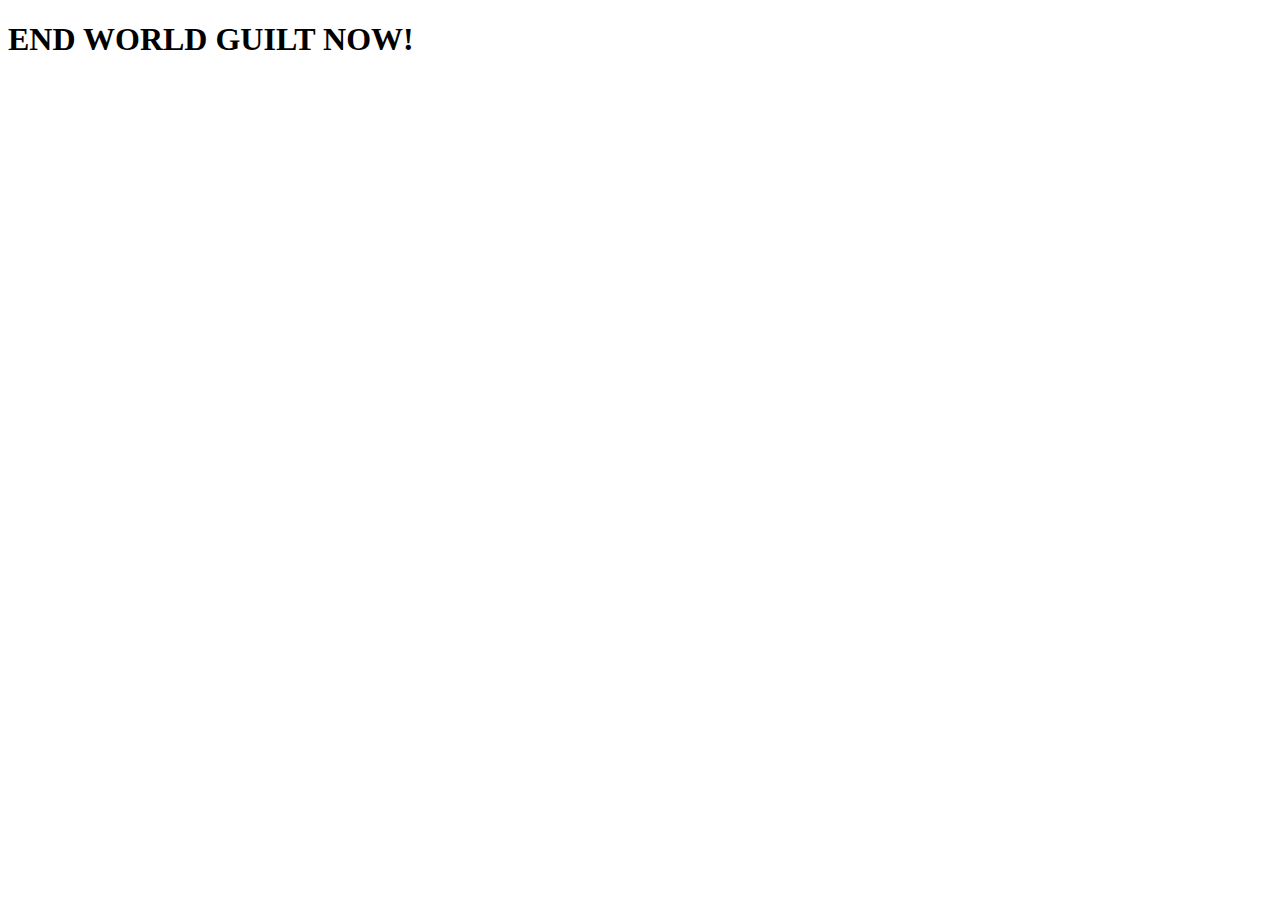
==== index.html @ d36023b3 "jason" ====
<!DOCTYPE html>
<html lang="en">
<head>
    <meta charset="UTF-8">
    <meta http-equiv="X-UA-Compatible" content="IE=edge">
    <meta name="viewport" content="width=device-width, initial-scale=1.0">
    <title>Document</title>
</head>
<body>
    <h1> END WORLD GUILT NOW!</h1>
    
</body>
</html>
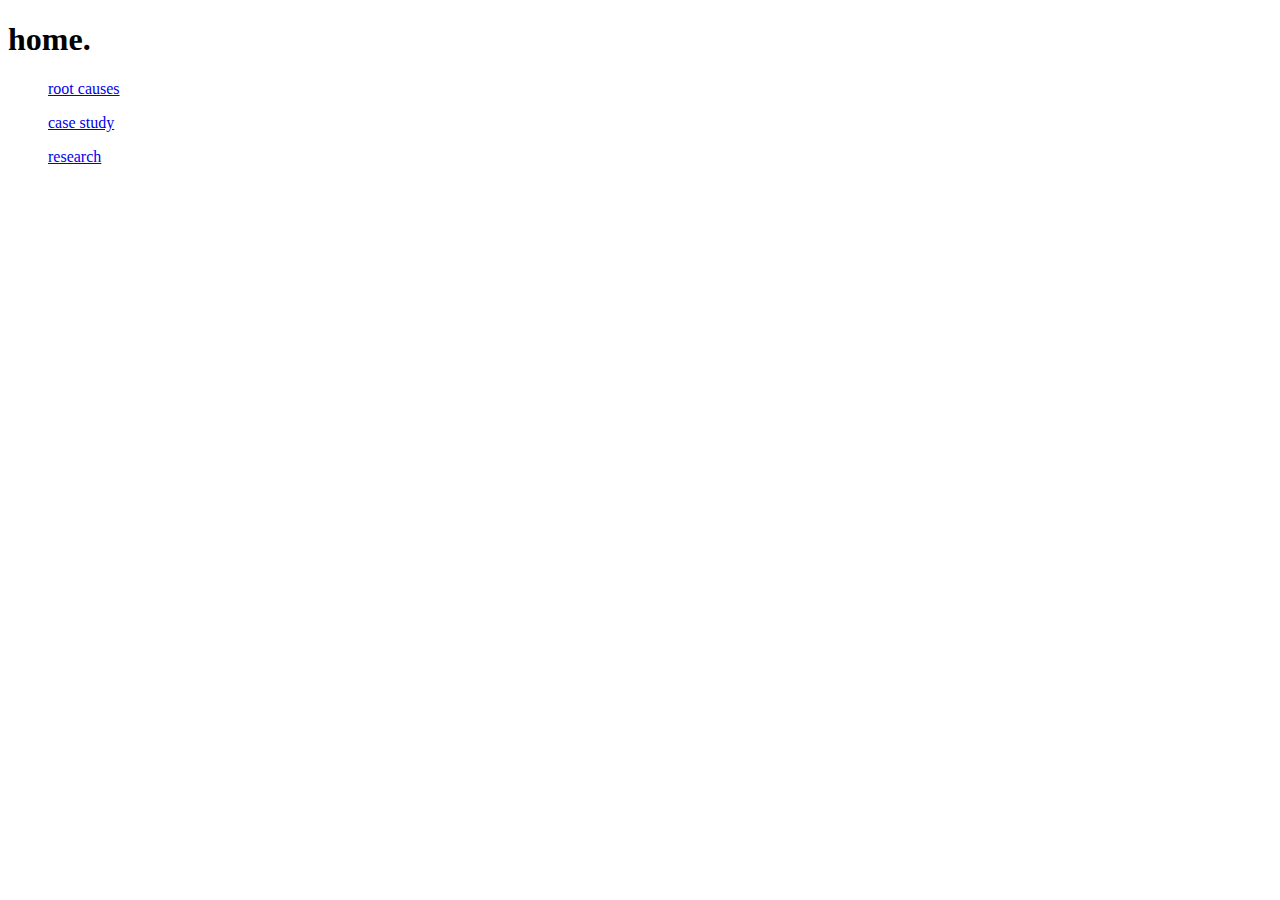
==== commit 3aebcc4c: "capstone" ====
--- a/index.html
+++ b/index.html
@@ -7,7 +7,11 @@
     <title>Document</title>
 </head>
 <body>
-    <h1> END WORLD GUILT NOW!</h1>
-    
+    <h1>home.</h1>
+    <li>
+        <ul> <a href="RootCausesName.html">root causes</a></ul>
+        <ul> <a href="CaseStudyName.html">case study</a></ul>
+        <ul> <a href="jason_research.html"> research</a></ul>
+    </li>
 </body>
 </html>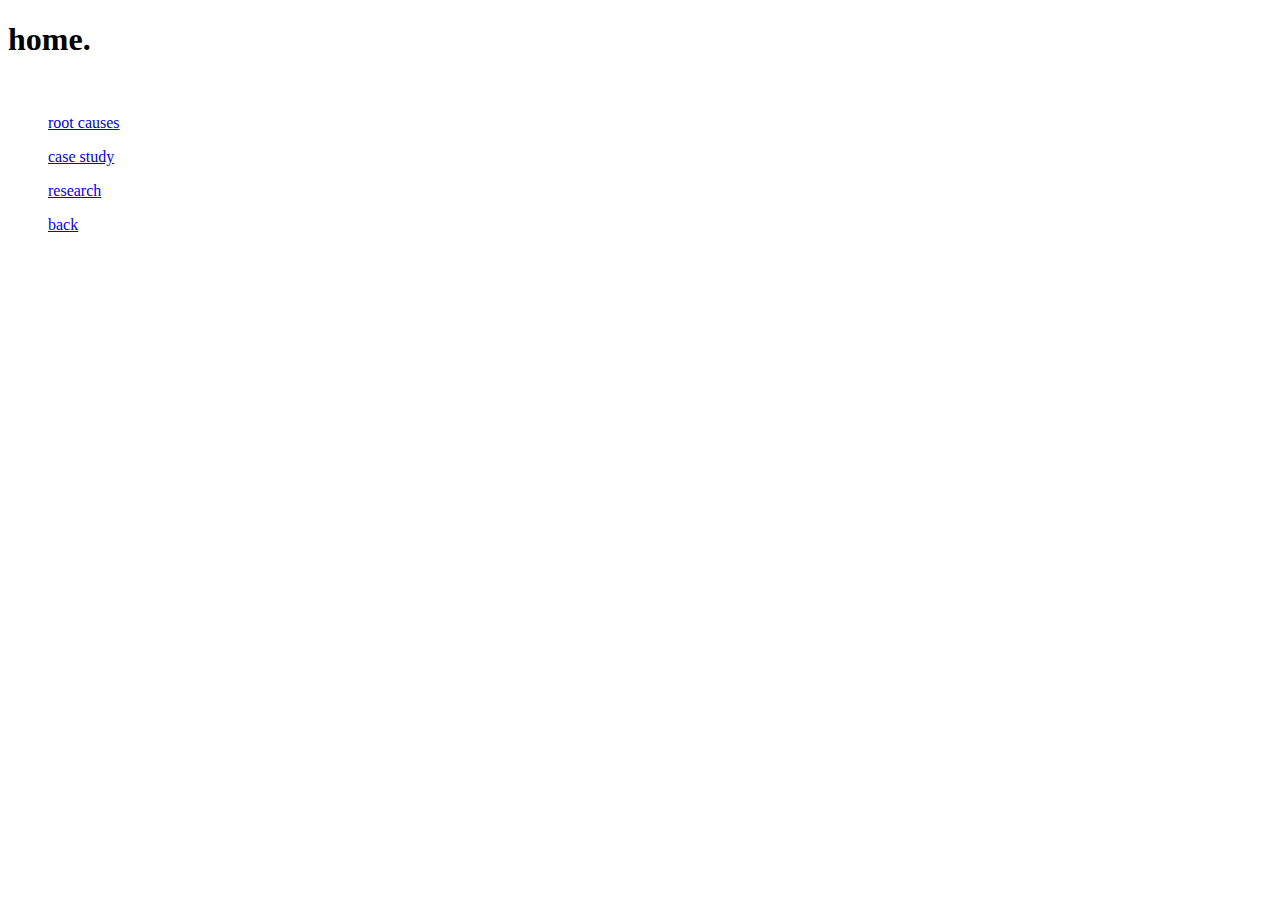
==== commit 4e3cb7b7: "xxx" ====
--- a/index.html
+++ b/index.html
@@ -9,9 +9,11 @@
 <body>
     <h1>home.</h1>
     <li>
-        <ul> <a href="RootCausesName.html">root causes</a></ul>
+        <li> <ul> <a href="RootCausesName.html">root causes</a></ul>
+        </li>
         <ul> <a href="CaseStudyName.html">case study</a></ul>
         <ul> <a href="jason_research.html"> research</a></ul>
+        <ul> <a href="initialresearchTEMPLATE.html">back</a></ul>
     </li>
 </body>
 </html>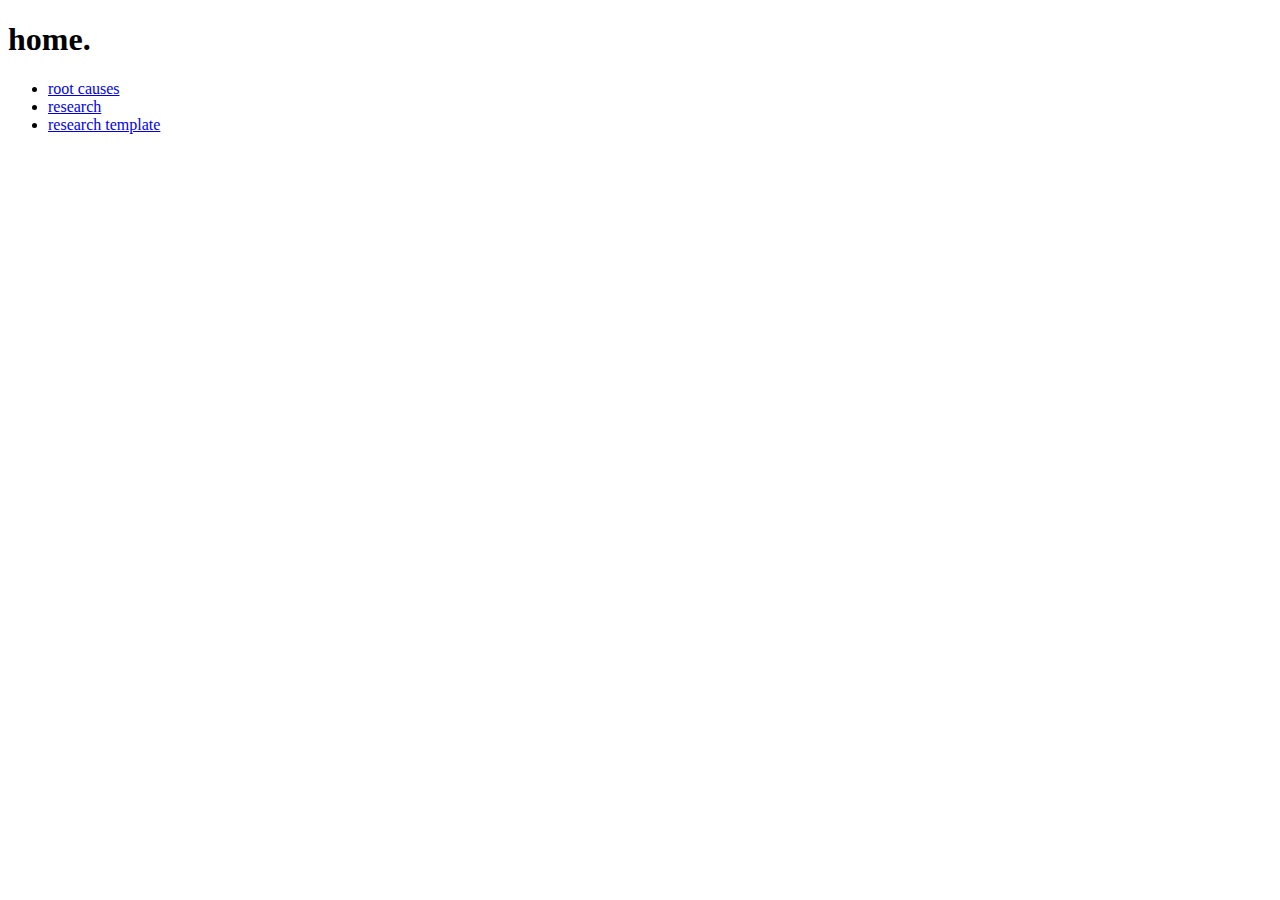
==== commit 59962efc: "awa" ====
--- a/index.html
+++ b/index.html
@@ -8,12 +8,10 @@
 </head>
 <body>
     <h1>home.</h1>
-    <li>
-        <li> <ul> <a href="RootCausesName.html">root causes</a></ul>
-        </li>
-        <ul> <a href="CaseStudyName.html">case study</a></ul>
-        <ul> <a href="jason_research.html"> research</a></ul>
-        <ul> <a href="initialresearchTEMPLATE.html">back</a></ul>
-    </li>
+    <ul>
+        <li> <a href="RootCausesName.html">root causes</a> </li>
+        <li> <a href="jason_research.html"> research</a></li>
+        <li> <a href="Bootstrap5_Project_Main.html">research template</a></li>
+    </ul>
 </body>
 </html>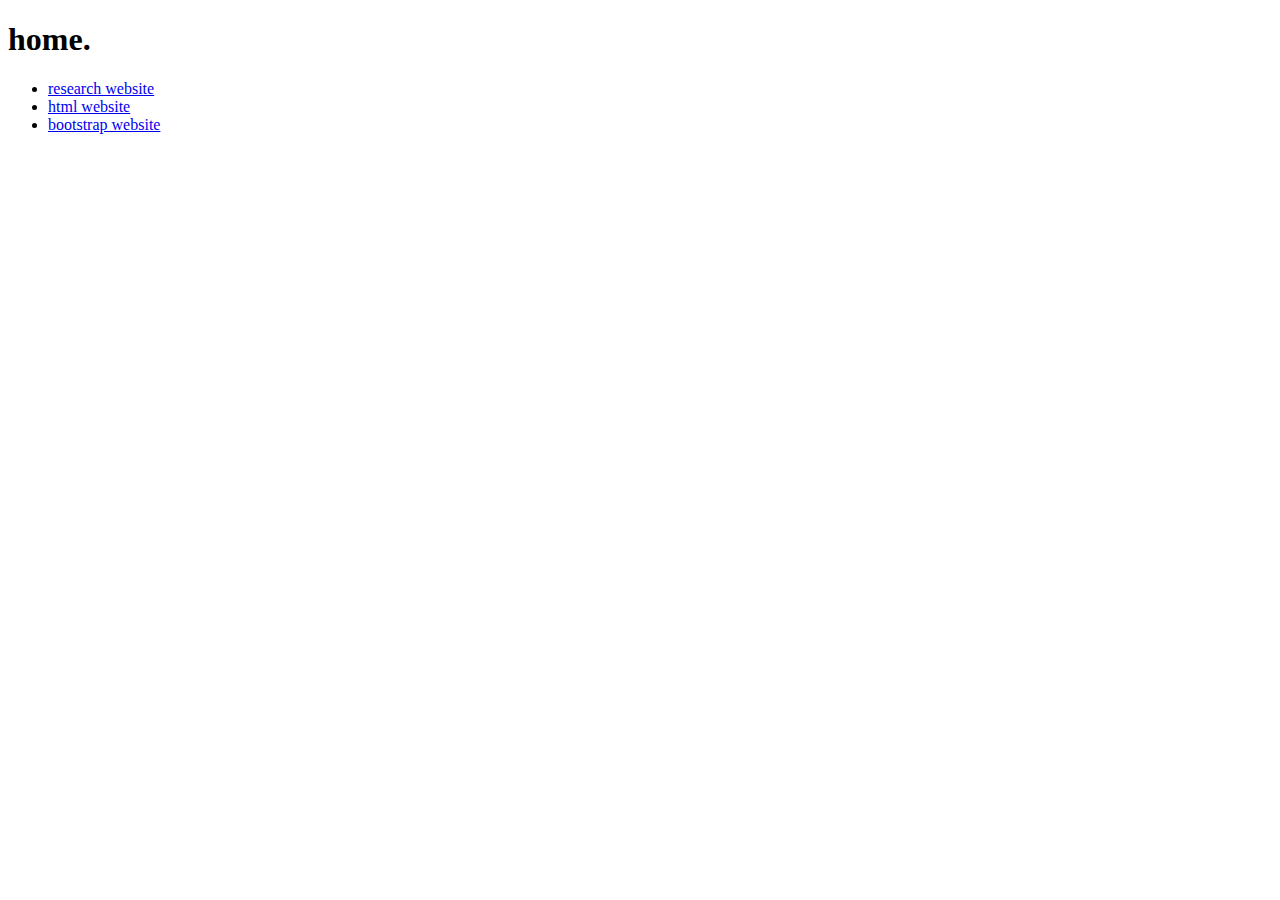
==== commit aa69b3a0: "awd" ====
--- a/index.html
+++ b/index.html
@@ -9,9 +9,9 @@
 <body>
     <h1>home.</h1>
     <ul>
-        <li> <a href="RootCausesName.html">root causes</a> </li>
-        <li> <a href="jason_research.html"> research</a></li>
-        <li> <a href="Bootstrap5_Project_Main.html">research template</a></li>
+        <li> <a href="RootCausesName.html">research website</a> </li>
+        <li> <a href="jason_research.html"> html website</a></li>
+        <li> <a href="Bootstrap5_Project_Main.html">bootstrap website</a></li>
     </ul>
 </body>
 </html>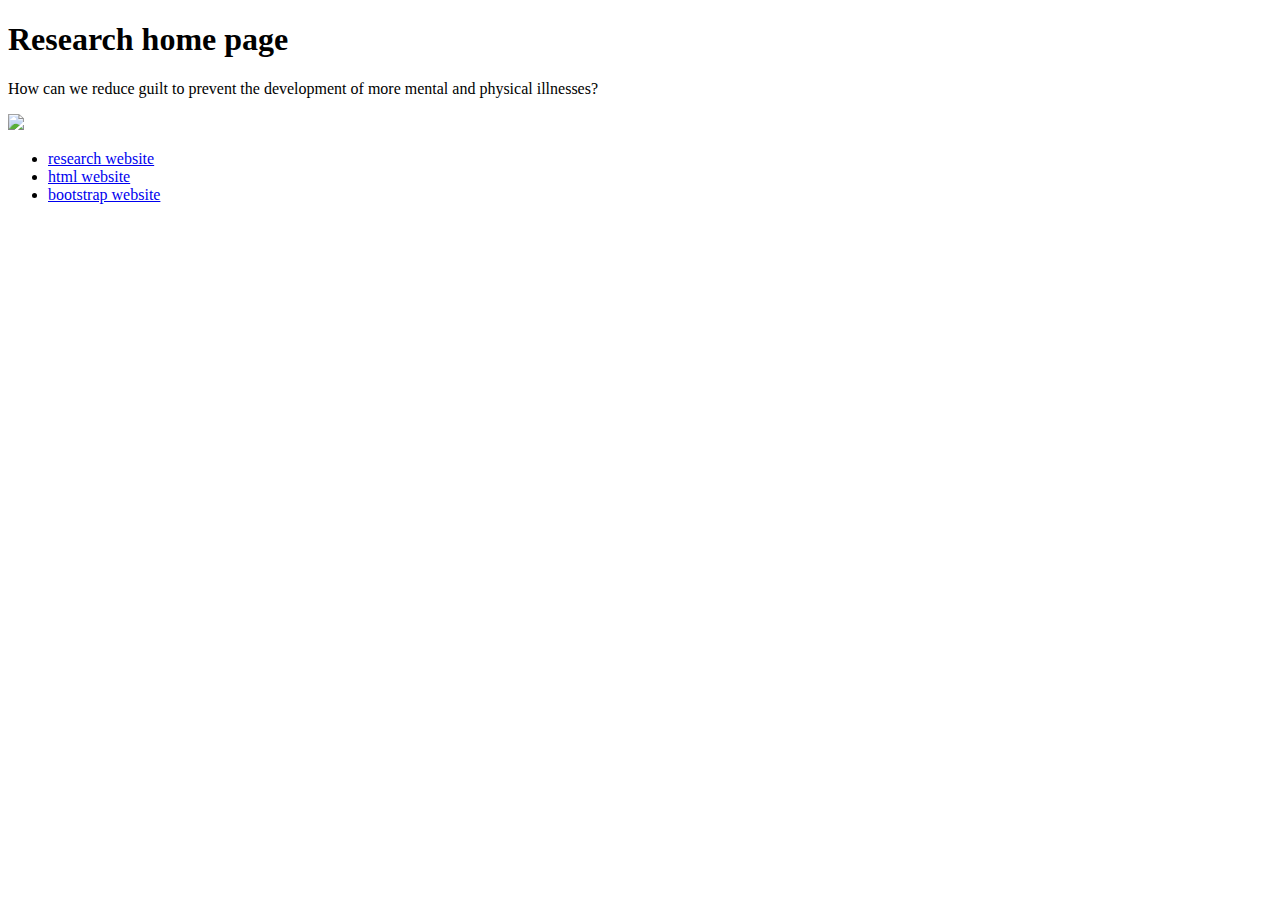
==== commit 0109d0a7: "ddddd" ====
--- a/index.html
+++ b/index.html
@@ -4,14 +4,21 @@
     <meta charset="UTF-8">
     <meta http-equiv="X-UA-Compatible" content="IE=edge">
     <meta name="viewport" content="width=device-width, initial-scale=1.0">
-    <title>Document</title>
+    <title>Home Page</title>
 </head>
+<link href="https://cdn.jsdelivr.net/npm/bootstrap@5.2.1/dist/css/bootstrap.min.css" rel="stylesheet" integrity="sha384-iYQeCzEYFbKjA/T2uDLTpkwGzCiq6soy8tYaI1GyVh/UjpbCx/TYkiZhlZB6+fzT" crossorigin="anonymous">
+
 <body>
-    <h1>home.</h1>
+    <h1 class="text-center">Research home page</h1>
+    <p class="text-center"> How can we reduce guilt to prevent the development of more mental and physical illnesses?</p>
+<img src ="guilt.jpg" class="center">
     <ul>
-        <li> <a href="RootCausesName.html">research website</a> </li>
+        <li> <a href="researchJason.html">research website</a> </li>
         <li> <a href="jason_research.html"> html website</a></li>
         <li> <a href="Bootstrap5_Project_Main.html">bootstrap website</a></li>
     </ul>
+<script src="https://cdn.jsdelivr.net/npm/bootstrap@5.2.1/dist/js/bootstrap.bundle.min.js" integrity="sha384-u1OknCvxWvY5kfmNBILK2hRnQC3Pr17a+RTT6rIHI7NnikvbZlHgTPOOmMi466C8" crossorigin="anonymous"></script>
+<link href="https://cdn.jsdelivr.net/npm/bootstrap@5.2.1/dist/css/bootstrap.min.css" rel="stylesheet" integrity="sha384-iYQeCzEYFbKjA/T2uDLTpkwGzCiq6soy8tYaI1GyVh/UjpbCx/TYkiZhlZB6+fzT" crossorigin="anonymous">
+
 </body>
 </html>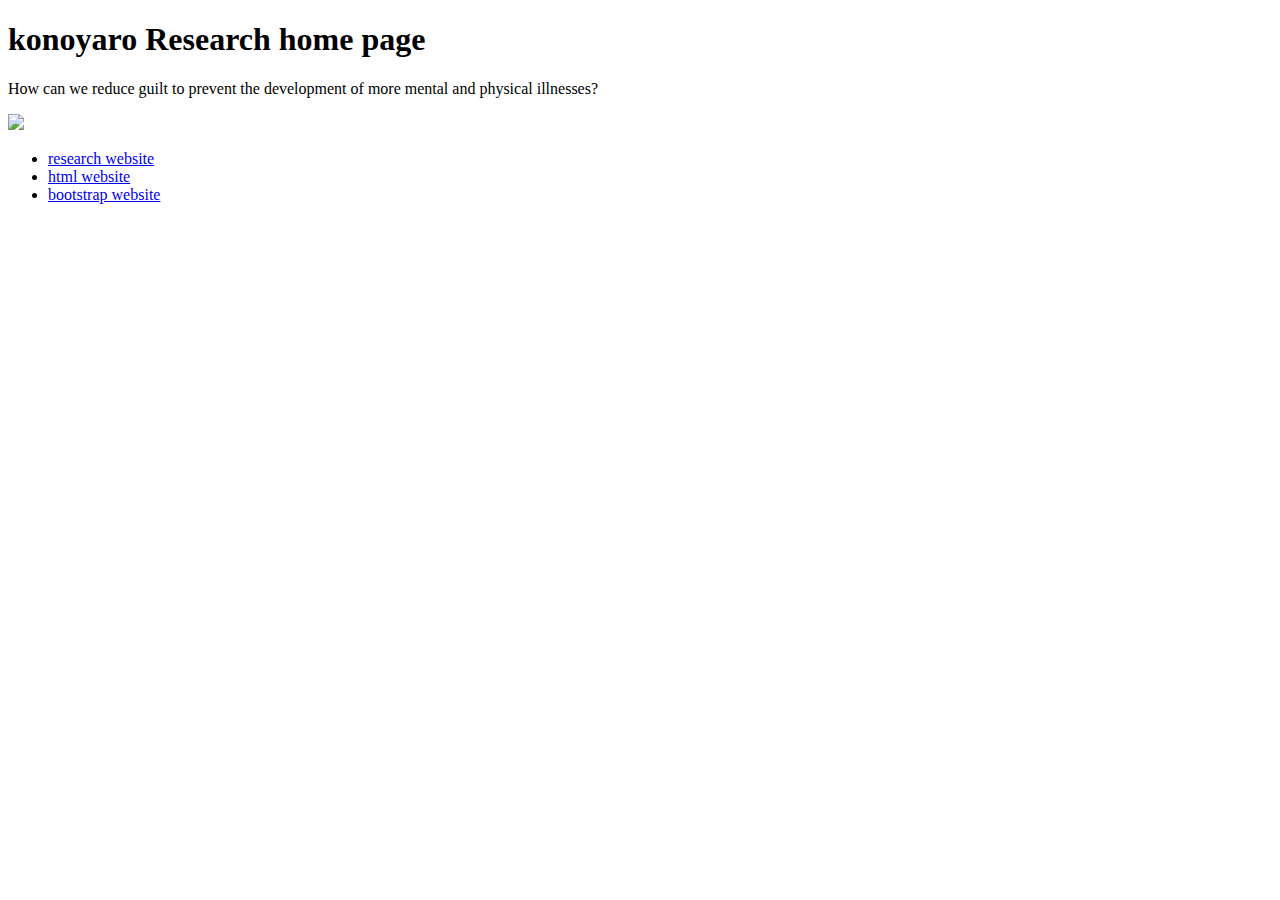
==== commit 1c77d0be: "ddd" ====
--- a/index.html
+++ b/index.html
@@ -9,7 +9,7 @@
 <link href="https://cdn.jsdelivr.net/npm/bootstrap@5.2.1/dist/css/bootstrap.min.css" rel="stylesheet" integrity="sha384-iYQeCzEYFbKjA/T2uDLTpkwGzCiq6soy8tYaI1GyVh/UjpbCx/TYkiZhlZB6+fzT" crossorigin="anonymous">
 
 <body>
-    <h1 class="text-center">Research home page</h1>
+    <h1 class="text-center">konoyaro Research home page</h1>
     <p class="text-center"> How can we reduce guilt to prevent the development of more mental and physical illnesses?</p>
 <img src ="guilt.jpg" class="center">
     <ul>
